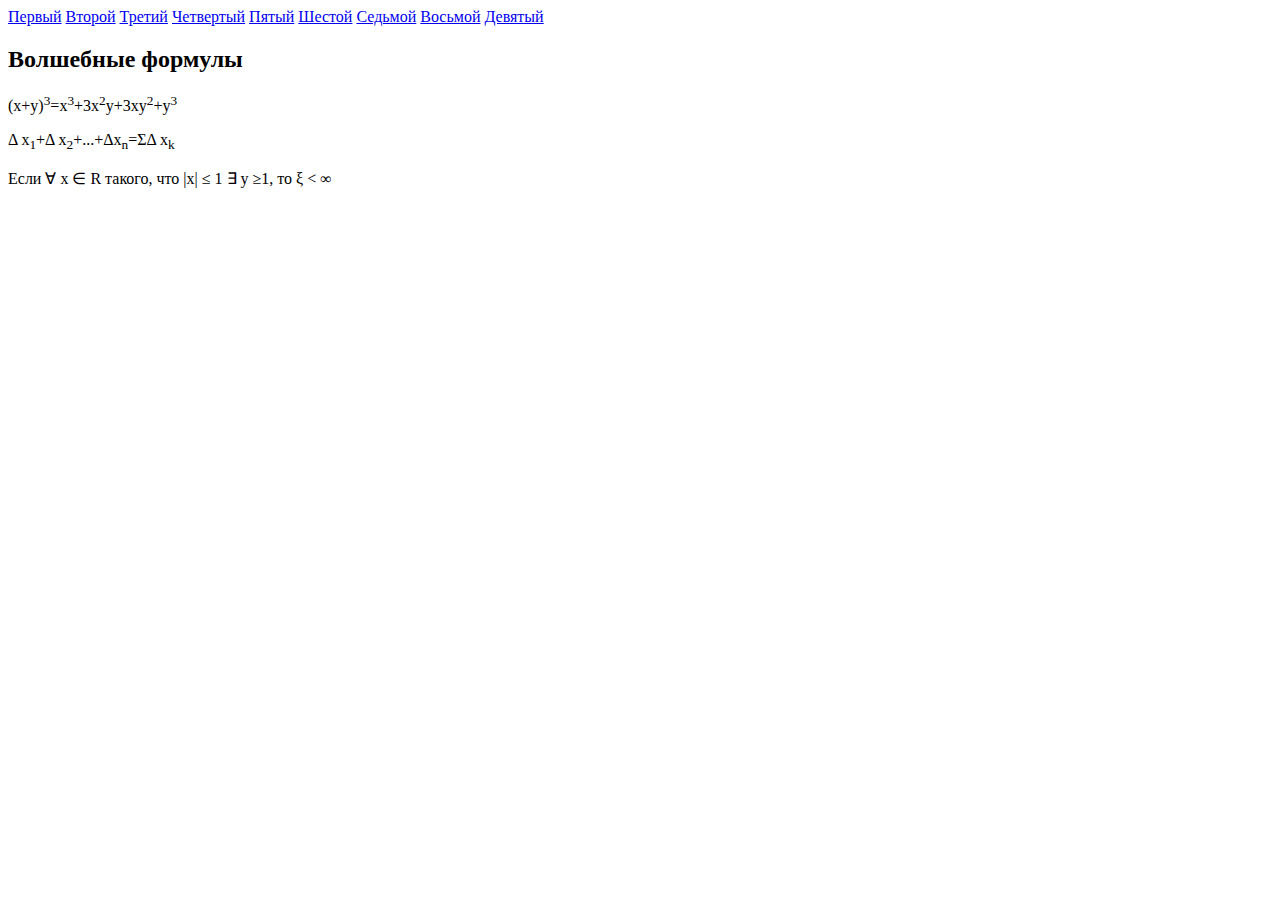
==== index.html @ c9a4aab3 "changed to index" ====
<html lang="en">
<head>
    <meta charset="UTF-8">
    <meta http-equiv="X-UA-Compatible" content="IE=edge">
    <meta name="viewport" content="width=device-width, initial-scale=1.0">
    <title>Document</title>
</head>
<body>
    <div>
        <a href="1.html">Первый</a>
        <a href="2.html">Второй</a>
        <a href="3.html">Третий</a>
        <a href="4.html">Четвертый</a>
        <a href="5.html">Пятый</a>
        <a href="6.html">Шестой</a>
        <a href="7.html">Седьмой</a>
        <a href="8.html">Восьмой</a>
        <a href="9.html">Девятый</a>
    </div>
    <h2>Волшебные формулы</h2>
    <p>(x+y)<sup>3</sup>=x<sup>3</sup>+3x<sup>2</sup>y+3xy<sup>2</sup>+y<sup>3</sup> </p>
    <p>&Delta; x<sub>1</sub>+&Delta; x<sub>2</sub>+...+&Delta;x<sub>n</sub>=&Sigma;&Delta; x<sub>k</sub></p>
    <p>Если &forall; x &isin; R такого, что |x| &le; 1 &exist; y &ge;1, то &xi; &lt; &infin;</p>
</body>
</html>
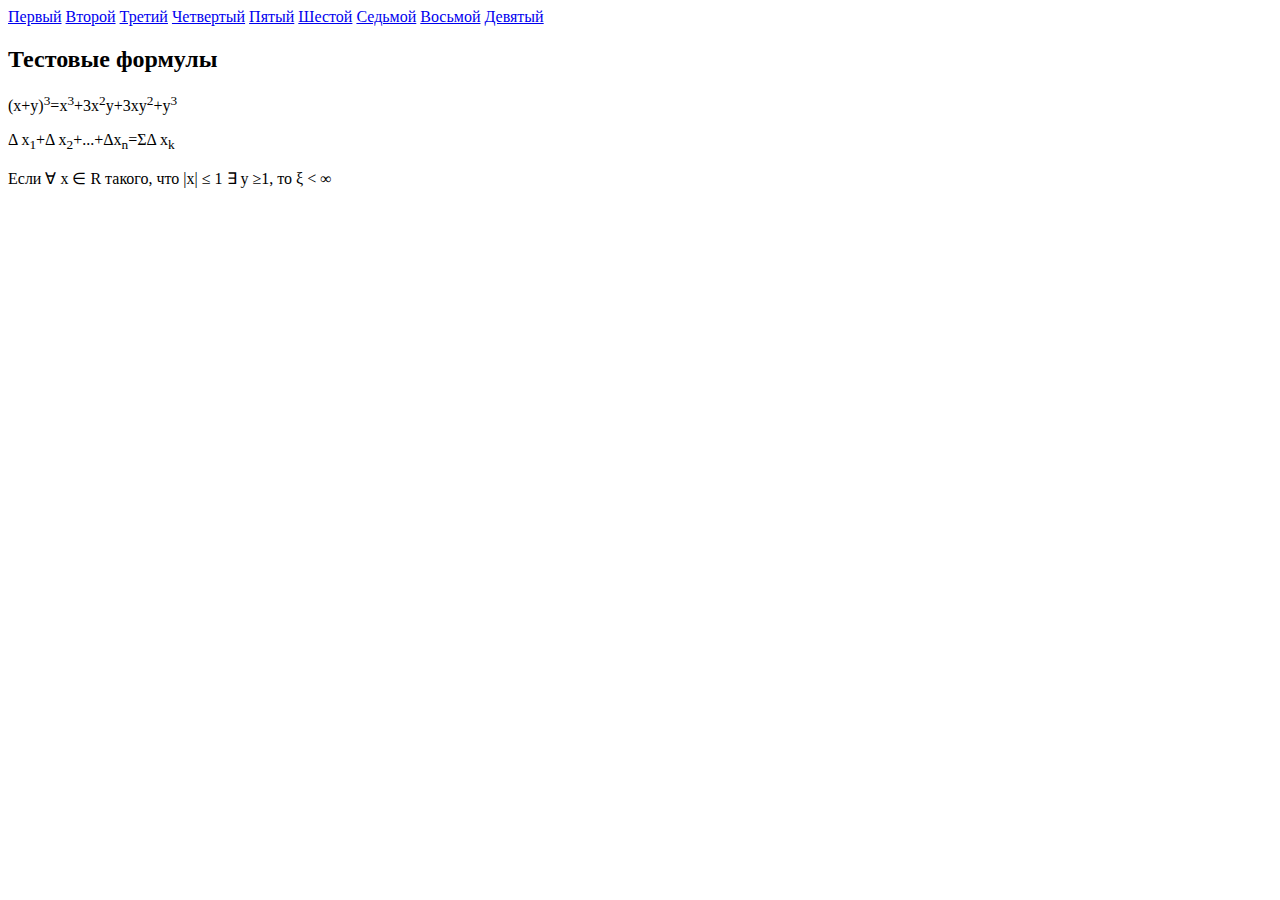
==== commit 06a917aa: "test formulas" ====
--- a/index.html
+++ b/index.html
@@ -7,7 +7,7 @@
 </head>
 <body>
     <div>
-        <a href="1.html">Первый</a>
+        <a href="index.html">Первый</a>
         <a href="2.html">Второй</a>
         <a href="3.html">Третий</a>
         <a href="4.html">Четвертый</a>
@@ -17,7 +17,7 @@
         <a href="8.html">Восьмой</a>
         <a href="9.html">Девятый</a>
     </div>
-    <h2>Волшебные формулы</h2>
+    <h2>Тестовые формулы</h2>
     <p>(x+y)<sup>3</sup>=x<sup>3</sup>+3x<sup>2</sup>y+3xy<sup>2</sup>+y<sup>3</sup> </p>
     <p>&Delta; x<sub>1</sub>+&Delta; x<sub>2</sub>+...+&Delta;x<sub>n</sub>=&Sigma;&Delta; x<sub>k</sub></p>
     <p>Если &forall; x &isin; R такого, что |x| &le; 1 &exist; y &ge;1, то &xi; &lt; &infin;</p>
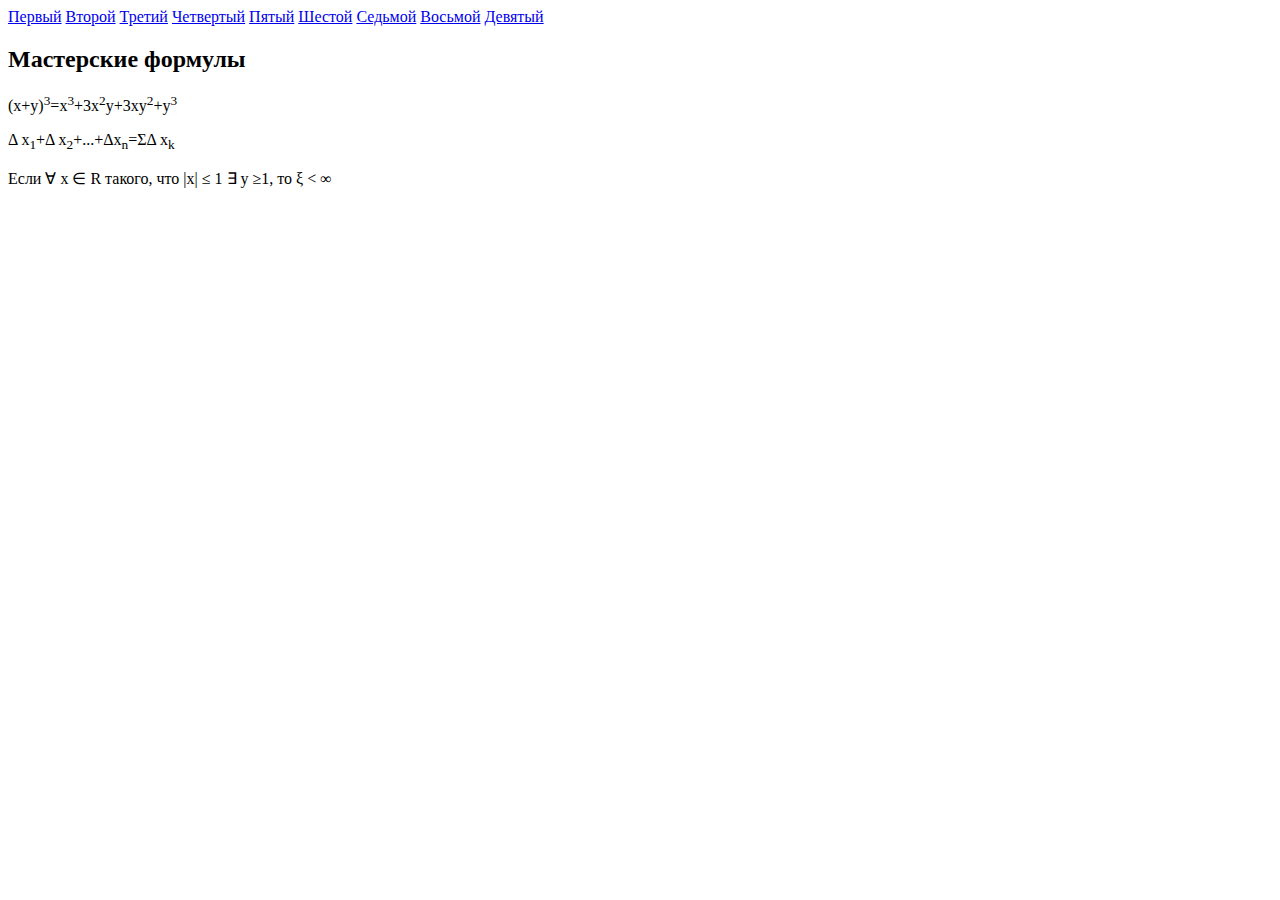
==== commit 1c0de9d4: "master formulas" ====
--- a/index.html
+++ b/index.html
@@ -17,7 +17,7 @@
         <a href="8.html">Восьмой</a>
         <a href="9.html">Девятый</a>
     </div>
-    <h2>Тестовые формулы</h2>
+    <h2>Мастерские формулы</h2>
     <p>(x+y)<sup>3</sup>=x<sup>3</sup>+3x<sup>2</sup>y+3xy<sup>2</sup>+y<sup>3</sup> </p>
     <p>&Delta; x<sub>1</sub>+&Delta; x<sub>2</sub>+...+&Delta;x<sub>n</sub>=&Sigma;&Delta; x<sub>k</sub></p>
     <p>Если &forall; x &isin; R такого, что |x| &le; 1 &exist; y &ge;1, то &xi; &lt; &infin;</p>
